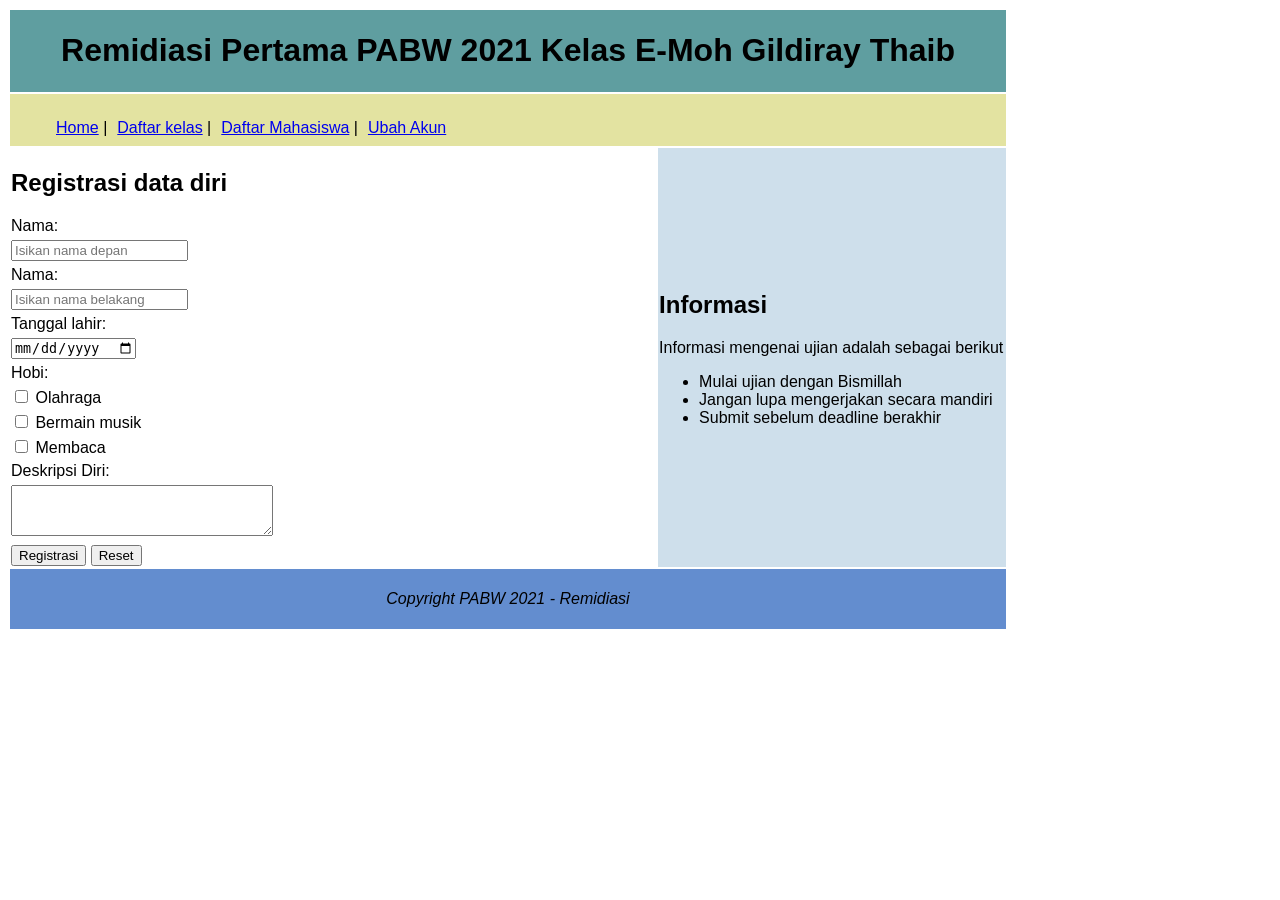
==== remed 1/index.html @ 584d4849 "remed" ====
<!DOCTYPE html>
<html lang="en">
  <head>
    <meta charset="UTF-8" />
    <meta http-equiv="X-UA-Compatible" content="IE=edge" />
    <meta name="viewport" content="width=device-width, initial-scale=1.0" />
    <title>Document</title>
    <link rel="stylesheet" href="style.css" />
  </head>
  <body>
    <table class="table">
      <tr>
        <td id="kepala" colspan="2">
          <h1>Remidiasi Pertama PABW 2021 Kelas E-Moh Gildiray Thaib</h1>
        </td>
      </tr>
      <tbody>
        <tr>
          <td id="leher" colspan="2">
            <ul style="list-style: none">
              <li><a href="#">Home</a> |</li>
              <li><a href="#">Daftar kelas</a> |</li>
              <li><a href="#">Daftar Mahasiswa</a> |</li>
              <li><a href="#">Ubah Akun</a></li>
            </ul>
          </td>
        </tr>
        <tr>
          <td id="badankiri">
            <h2>Registrasi data diri</h2>
            <form>
              <label>Nama: </label>

              <input type="text" placeholder="Isikan nama depan" />
              <label>Nama: </label>

              <input type="text" placeholder="Isikan nama belakang" />
              <label for="tanggal-lahir">Tanggal lahir: </label>
              <input type="date" name="tanggal-lahir" />

              <label>Hobi: </label>
              <label>
                <input type="checkbox" />
                Olahraga
              </label>

              <label>
                <input type="checkbox" />
                Bermain musik
              </label>
              <label>
                <input type="checkbox" />
                Membaca
              </label>

              <label for="deskripsi">Deskripsi Diri:</label>
              <textarea
                name="deskripsi"
                id=""
                style="margin-bottom: 5px"
                cols="30"
                rows="3"
              ></textarea>
              <br />

              <button type="submit">Registrasi</button>
              <button type="reset">Reset</button>
            </form>
          </td>
          <td id="badankanan">
            <h2>Informasi</h2>
            Informasi mengenai ujian adalah sebagai berikut

            <ul>
              <li>Mulai ujian dengan Bismillah</li>
              <li>Jangan lupa mengerjakan secara mandiri</li>
              <li>Submit sebelum deadline berakhir</li>
            </ul>
          </td>
        </tr>
        <tr id="kaki">
          <td colspan="2">
            <div style="padding: 20px 0">Copyright PABW 2021 - Remidiasi</div>
          </td>
        </tr>
      </tbody>
    </table>
  </body>
</html>
---- remed 1/style.css ----
body {
  font-family: Arial, Helvetica, sans-serif;
}

.table {
  height: 600px;
  width: 1000px;
}

#kepala {
  background-color: cadetblue;
  text-align: center;
  font-weight: bold;
}

#leher {
  height: 50px;
  background-color: #e3e3a1;
}

#badankiri {
  width: 65%;
  background-color: #ffffff;
}

#badankanan {
  width: 35%;
  background-color: #cedfeb;
}
#kaki {
  text-align: center;
  font-style: italic;
  background-color: #638dcf;
}

#leher li {
  float: left;
  margin: 0 5px;
}

label {
  display: block;
  margin: 5px 0;
}
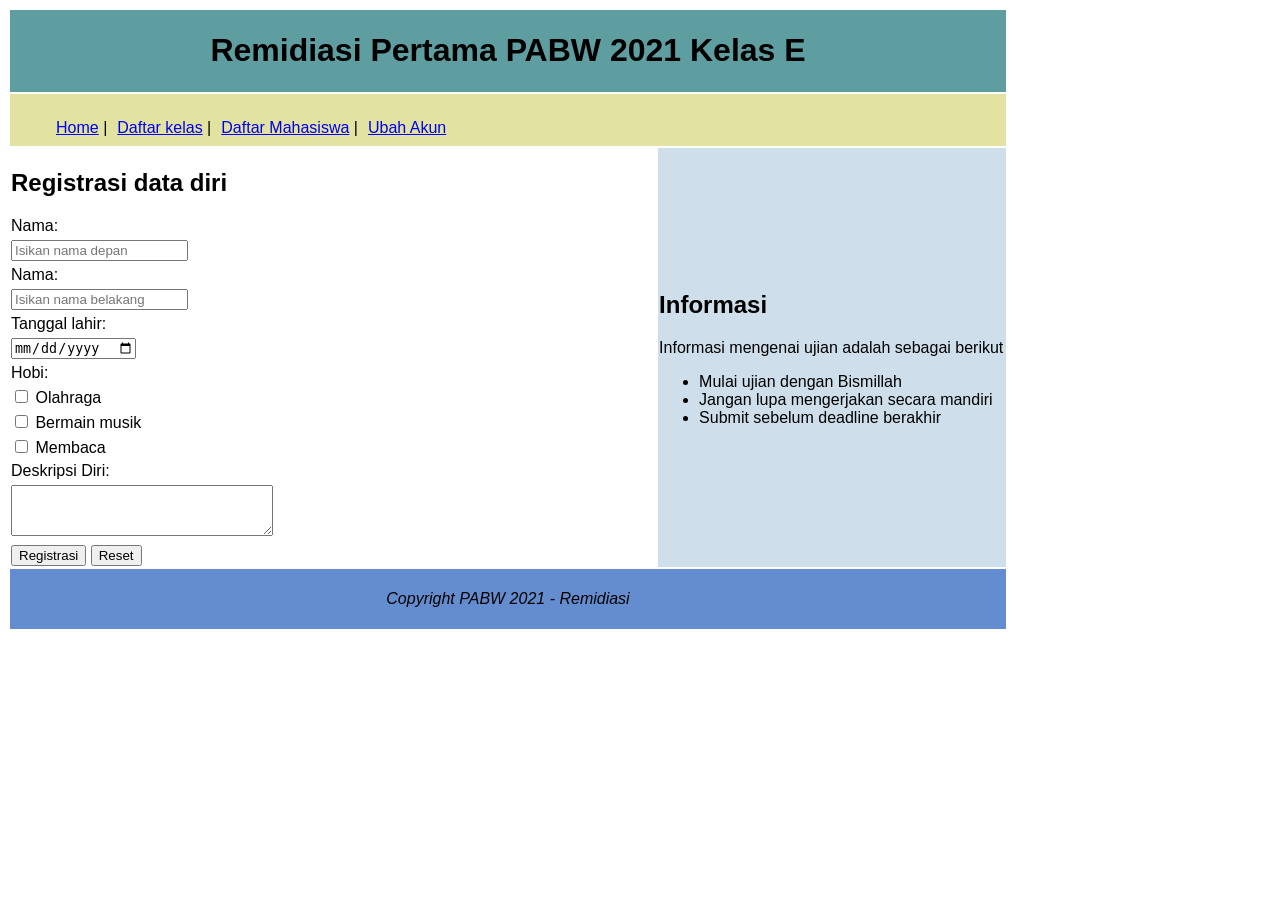
==== commit 03196af1: "rename" ====
--- a/remed 1/index.html
+++ b/remed 1/index.html
@@ -11,7 +11,7 @@
     <table class="table">
       <tr>
         <td id="kepala" colspan="2">
-          <h1>Remidiasi Pertama PABW 2021 Kelas E-Moh Gildiray Thaib</h1>
+          <h1>Remidiasi Pertama PABW 2021 Kelas E</h1>
         </td>
       </tr>
       <tbody>
